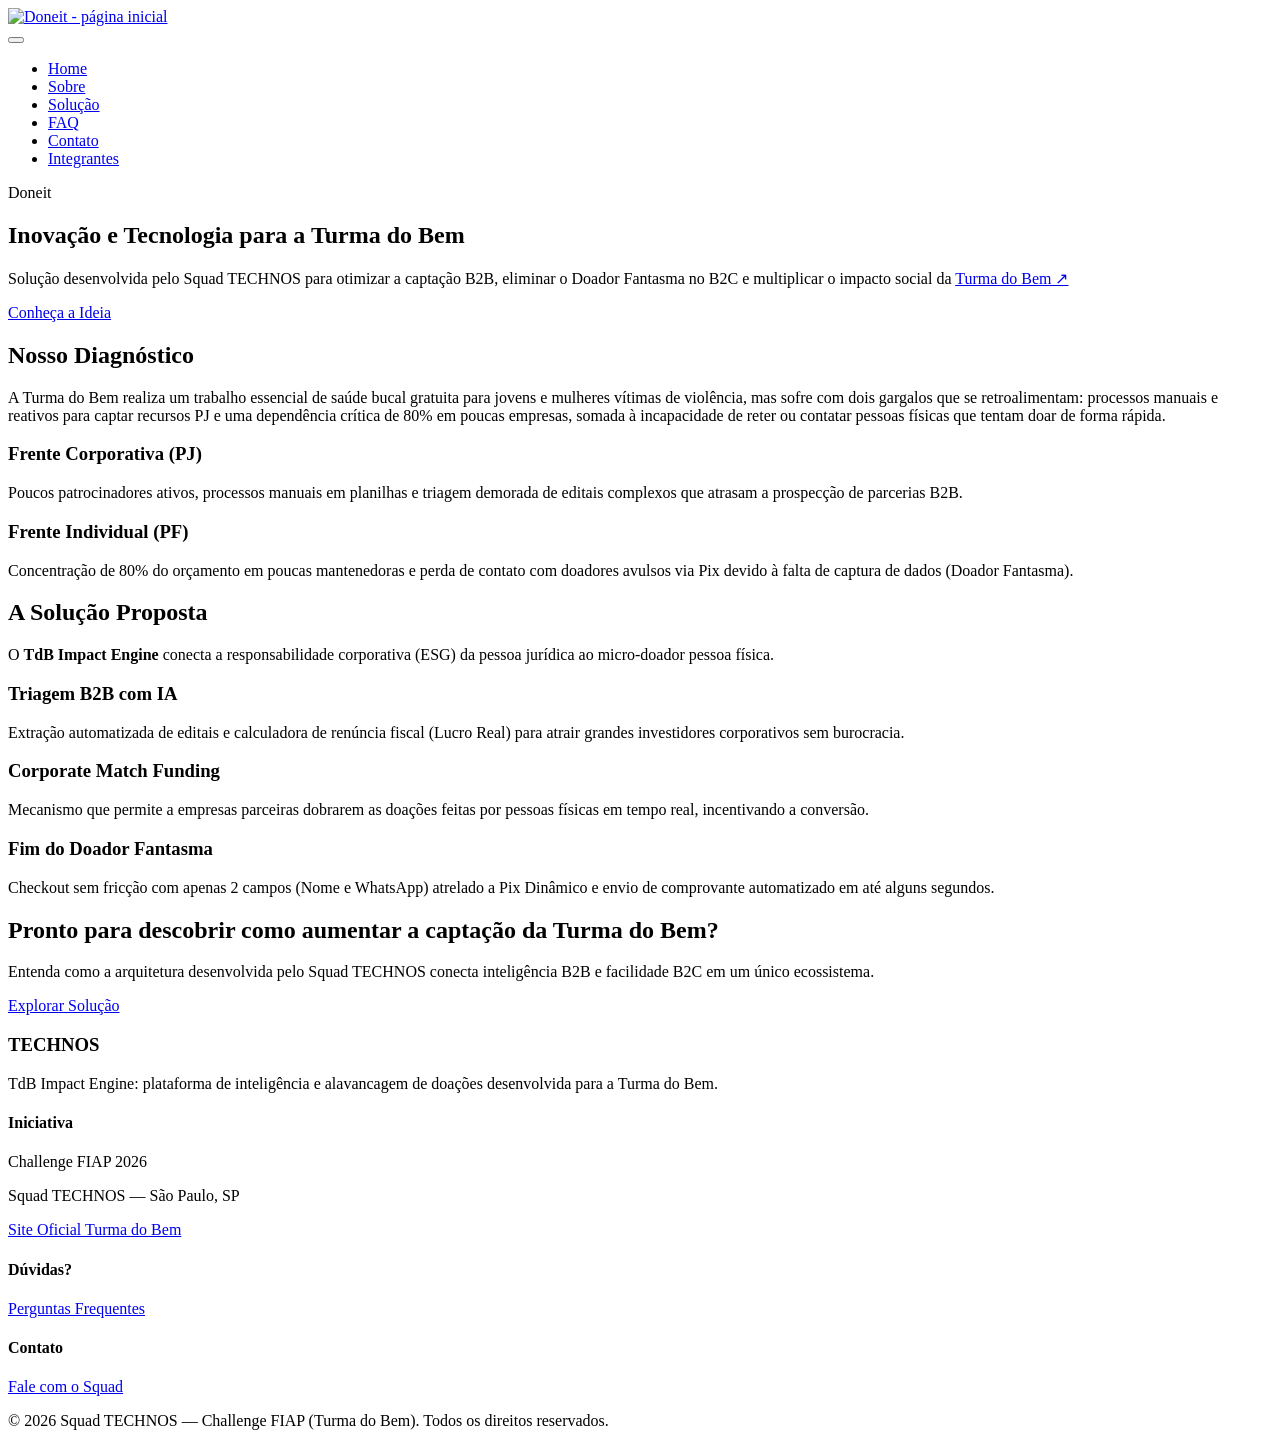
==== paginas/solucao/index.html @ f0e6601d "feat: manipulando elementos com js" ====
<!DOCTYPE html>

<html lang="pt-BR">

<head>

  <meta charset="UTF-8">
  <meta name="viewport" content="width=device-width, initial-scale=1.0">

  <title>Doneit</title>
  
  <link rel="stylesheet" href="css/style.css">
  <link rel="stylesheet" href="css/responsivo.css">

</head>

<body>

  <!-- HEADER / NAVEGAÇÃO  -->

  <header class="header">

    <div class="container header-container">
      <div class="logo">
        <a href="index.html"><img src="./images/doneit_logo_nav.png" alt="Doneit - página inicial"></a>
      </div>
      <button class="menu-toggle" type="button" aria-label="Abrir menu" aria-expanded="false" aria-controls="menu-principal"><span></span><span></span><span></span></button>
      <nav class="nav-menu" id="menu-principal">
        <ul>
          <li><a href="index.html" class="active">Home</a></li>
          <li><a href="paginas/sobre.html">Sobre</a></li>
          <li><a href="paginas/solucao/doar.html">Solução</a></li>
          <li><a href="paginas/faq.html">FAQ</a></li>
          <li><a href="paginas/contato.html">Contato</a></li>
          <li><a href="paginas/integrantes.html">Integrantes</a></li>
        </ul>
      </nav>
    </div>

  </header>


  
  <!-- HOME -->

  <section class="hero">

    <div class="container hero-container">
      <span class="badge-solucao">Doneit</span>
      <h1 class="hero-title">Inovação e Tecnologia para a <span>Turma do Bem</span></h1>
      <p class="hero-description">
        Solução desenvolvida pelo Squad TECHNOS para otimizar a captação B2B, eliminar o Doador Fantasma no B2C e multiplicar o impacto social da <a href="https://turmadobem.org.br/" target="_blank" rel="noopener noreferrer" class="link-externo" title="Clique para acessar o site oficial da Turma do Bem">Turma do Bem ↗</a>
      </p>
      <a href="paginas/sobre.html" class="btn btn-primary">Conheça a Ideia</a>
    </div>

  </section>
      
  <!-- DIAGNÓSTICO E GARGALOS DA TURMA DO BEM -->

  <section class="section problema">

    <div class="container">
      <h2 class="section-title">Nosso Diagnóstico</h2>
      
      <p class="section-subtitle">
        A Turma do Bem realiza um trabalho essencial de saúde bucal gratuita para jovens e mulheres vítimas de violência, mas sofre com dois gargalos que se retroalimentam: processos manuais e reativos para captar recursos PJ e uma dependência crítica de 80% em poucas empresas, somada à incapacidade de reter ou contatar pessoas físicas que tentam doar de forma rápida.
      </p>
      
      <div class="grid-2">
        <div class="card">
          <h3>Frente Corporativa (PJ)</h3>
          <p>Poucos patrocinadores ativos, processos manuais em planilhas e triagem demorada de editais complexos que atrasam a prospecção de parcerias B2B.</p>
        </div>
        <div class="card">
          <h3>Frente Individual (PF)</h3>
          <p>Concentração de 80% do orçamento em poucas mantenedoras e perda de contato com doadores avulsos via Pix devido à falta de captura de dados (Doador Fantasma).</p>
        </div>
      </div>
    </div>

  </section>

  <!-- SOLUÇÃO -->
   
  <section class="section proposta">

    <div class="container">
      <h2 class="section-title">A Solução Proposta</h2>

      <p class="section-subtitle">
        O <strong>TdB Impact Engine</strong> conecta a responsabilidade corporativa (ESG) da pessoa jurídica ao micro-doador pessoa física.
      </p>
      
      <div class="grid-3">
        <div class="card card-highlight">
          <h3>Triagem B2B com IA</h3>
          <p>Extração automatizada de editais e calculadora de renúncia fiscal (Lucro Real) para atrair grandes investidores corporativos sem burocracia.</p>
        </div>
        <div class="card card-highlight">
          <h3>Corporate Match Funding</h3>
          <p>Mecanismo que permite a empresas parceiras dobrarem as doações feitas por pessoas físicas em tempo real, incentivando a conversão.</p>
        </div>
        <div class="card card-highlight">
          <h3>Fim do Doador Fantasma</h3>
          <p>Checkout sem fricção com apenas 2 campos (Nome e WhatsApp) atrelado a Pix Dinâmico e envio de comprovante automatizado em até alguns segundos.</p>
        </div>
      </div>
    </div>

  </section>

  <!-- SOLUÇÃO + CTA -->

  <section class="section destaque">

    <div class="container destaque-container">
      <h2>Pronto para descobrir como aumentar a captação da Turma do Bem?</h2>
      <p>Entenda como a arquitetura desenvolvida pelo Squad TECHNOS conecta inteligência B2B e facilidade B2C em um único ecossistema.</p>
      <a href="paginas/solucao/doar.html" class="btn btn-secondary">Explorar Solução</a>
    </div>

  </section>

  <!-- FOOTER -->

  <footer>

    <div class="container footer-grid">
      <div class="footer-col">
        <h3 class="footer-logo">TECHNOS</h3>
        <p class="footer-text">
          TdB Impact Engine: plataforma de inteligência e alavancagem de doações desenvolvida para a Turma do Bem.
        </p>
      </div>

      <div class="footer-col">
        <h4 class="footer-heading">Iniciativa</h4>
        <p class="footer-text">Challenge FIAP 2026</p>
        <p class="footer-text">Squad TECHNOS — São Paulo, SP</p>
        <p class="footer-text"><a href="https://turmadobem.org.br/" target="_blank" rel="noopener noreferrer">Site Oficial Turma do Bem</a></p>
      </div>

      <div class="footer-col">
        <h4 class="footer-heading">Dúvidas?</h4>
        <p class="footer-text"><a href="paginas/faq.html">Perguntas Frequentes</a></p>
      </div>

      <div class="footer-col">
        <h4 class="footer-heading">Contato</h4>
        <p class="footer-text"><a href="paginas/contato.html">Fale com o Squad</a></p>
      </div>

    </div>

    <div class="footer-bottom">
      <div class="container">
        <p>&copy; 2026 Squad TECHNOS — Challenge FIAP (Turma do Bem). Todos os direitos reservados.</p>
      </div>
    </div>
    
  </footer>

    <script src="js/main.js"></script>
</body>

</html>
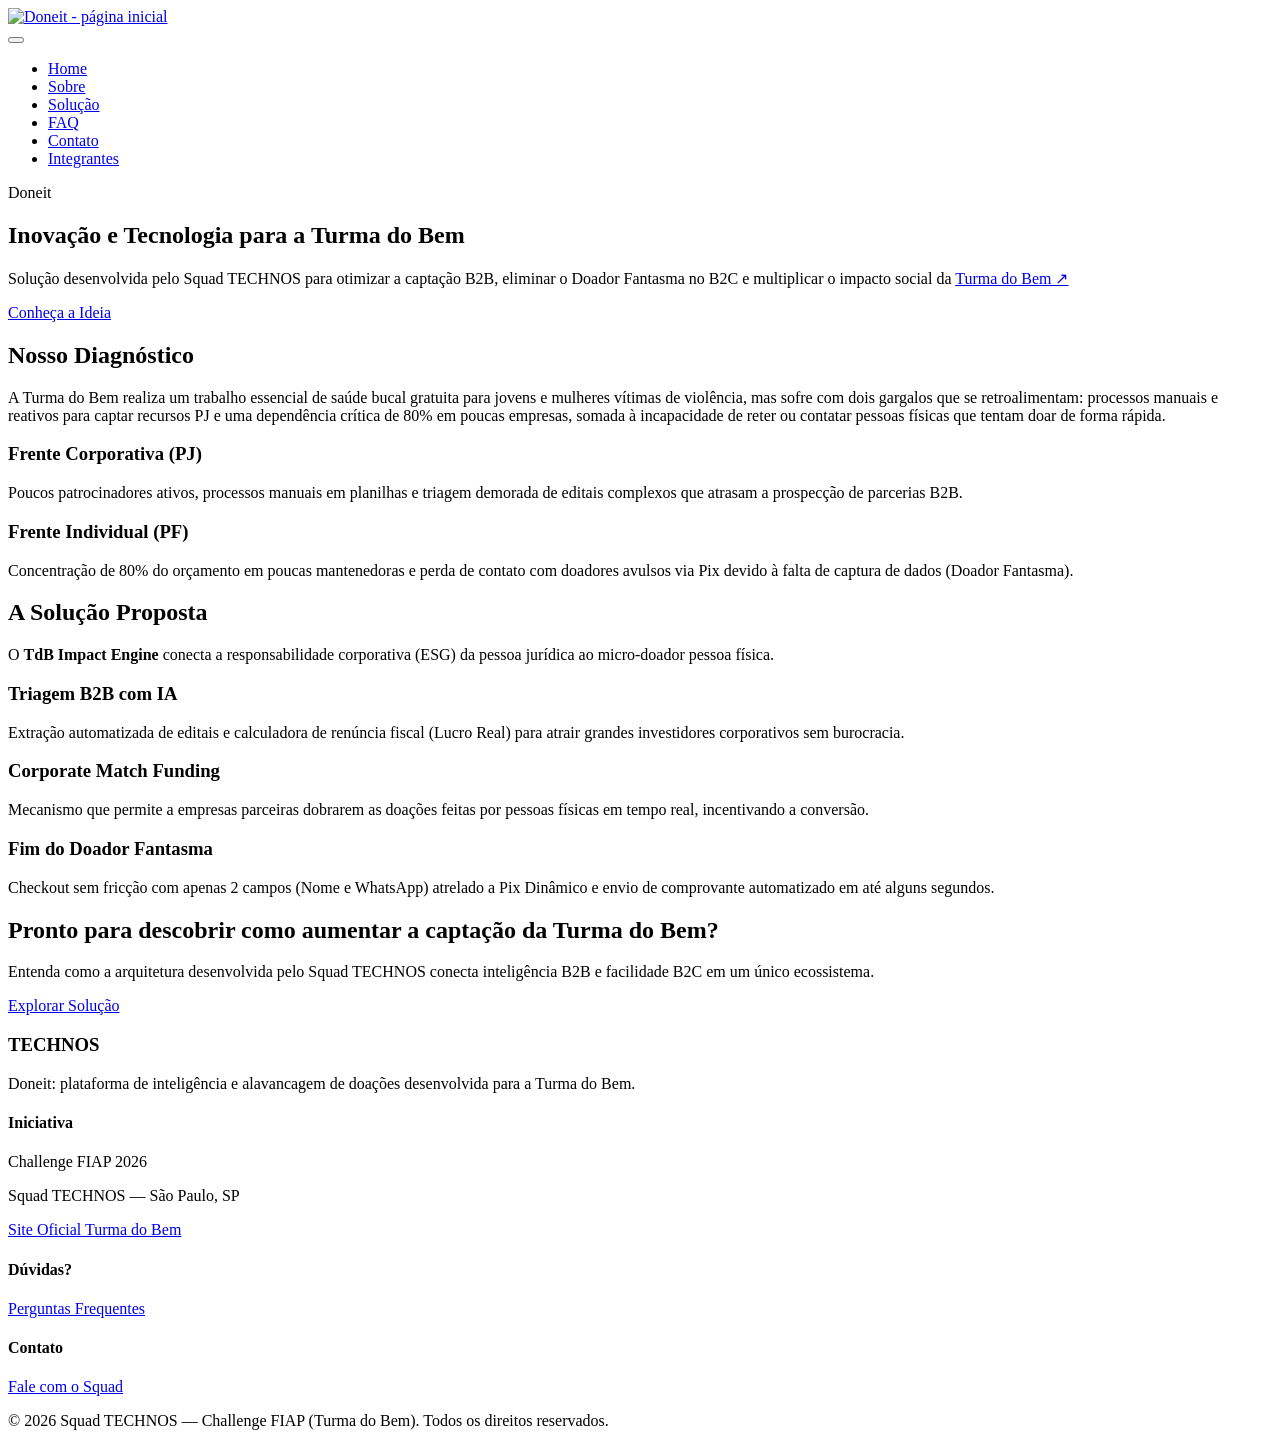
==== commit 75ae9f3e: "feat: ajustando footer das pages" ====
--- a/paginas/solucao/index.html
+++ b/paginas/solucao/index.html
@@ -130,7 +130,7 @@
       <div class="footer-col">
         <h3 class="footer-logo">TECHNOS</h3>
         <p class="footer-text">
-          TdB Impact Engine: plataforma de inteligência e alavancagem de doações desenvolvida para a Turma do Bem.
+          Doneit: plataforma de inteligência e alavancagem de doações desenvolvida para a Turma do Bem.
         </p>
       </div>
 
